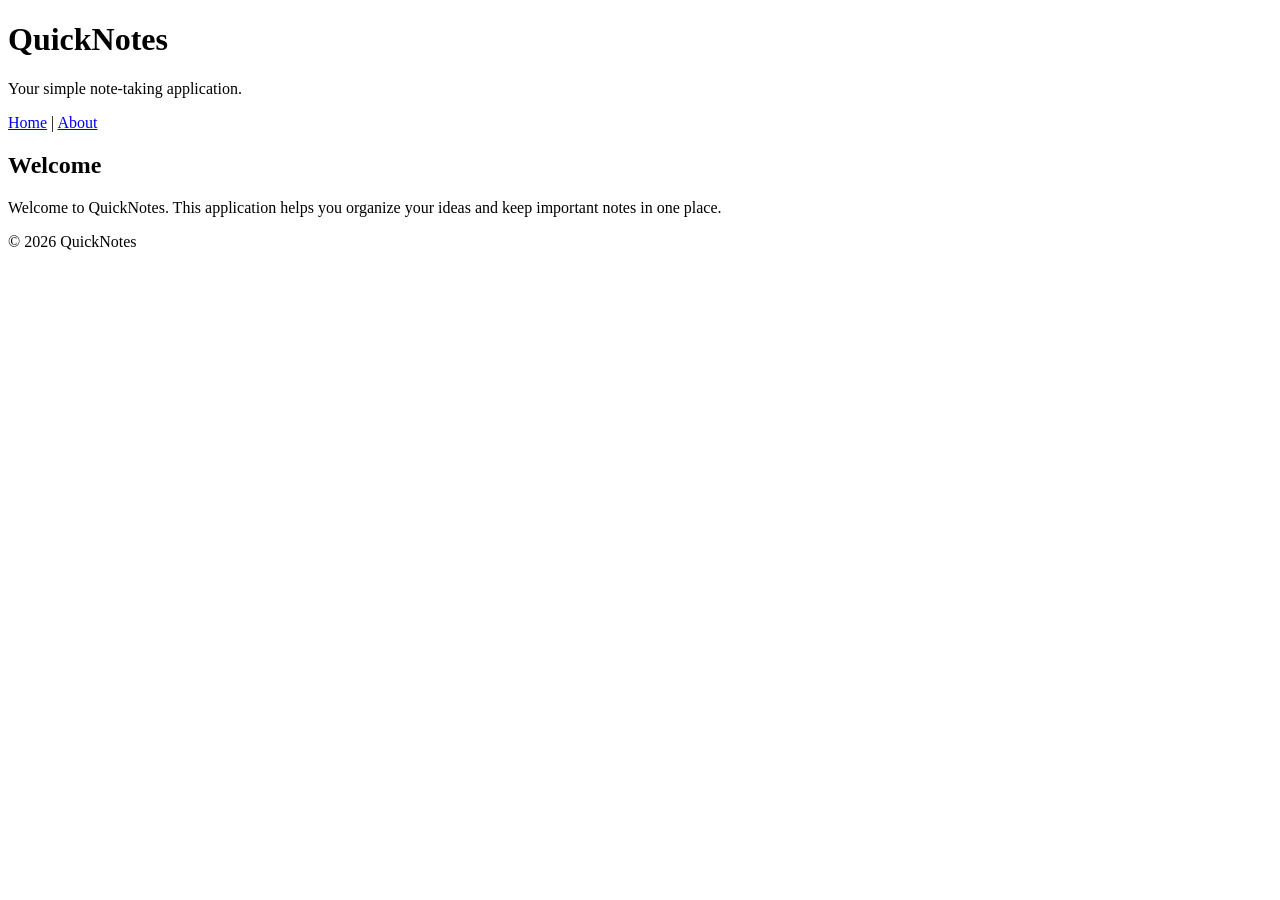
==== index.html @ 96d52f91 "Day 1 assigment" ====
<!DOCTYPE html>
<html lang="en">
<head>
    <meta charset="UTF-8">
    <meta name="viewport" content="width=device-width, initial-scale=1.0">
    <title>QuickNotes - Home</title>
</head>
<body>

<header>
    <h1>QuickNotes</h1>

    <p>Your simple note-taking application.</p>

    <nav>
        <a href="index.html">Home</a> |
        <a href="about.html">About</a>
    </nav>
</header>

<main>
    <h2>Welcome</h2>

    <p>
        Welcome to QuickNotes. This application helps you organize your
        ideas and keep important notes in one place.
    </p>
</main>

<footer>
    <p>&copy; 2026 QuickNotes</p>
</footer>

</body>
</html>
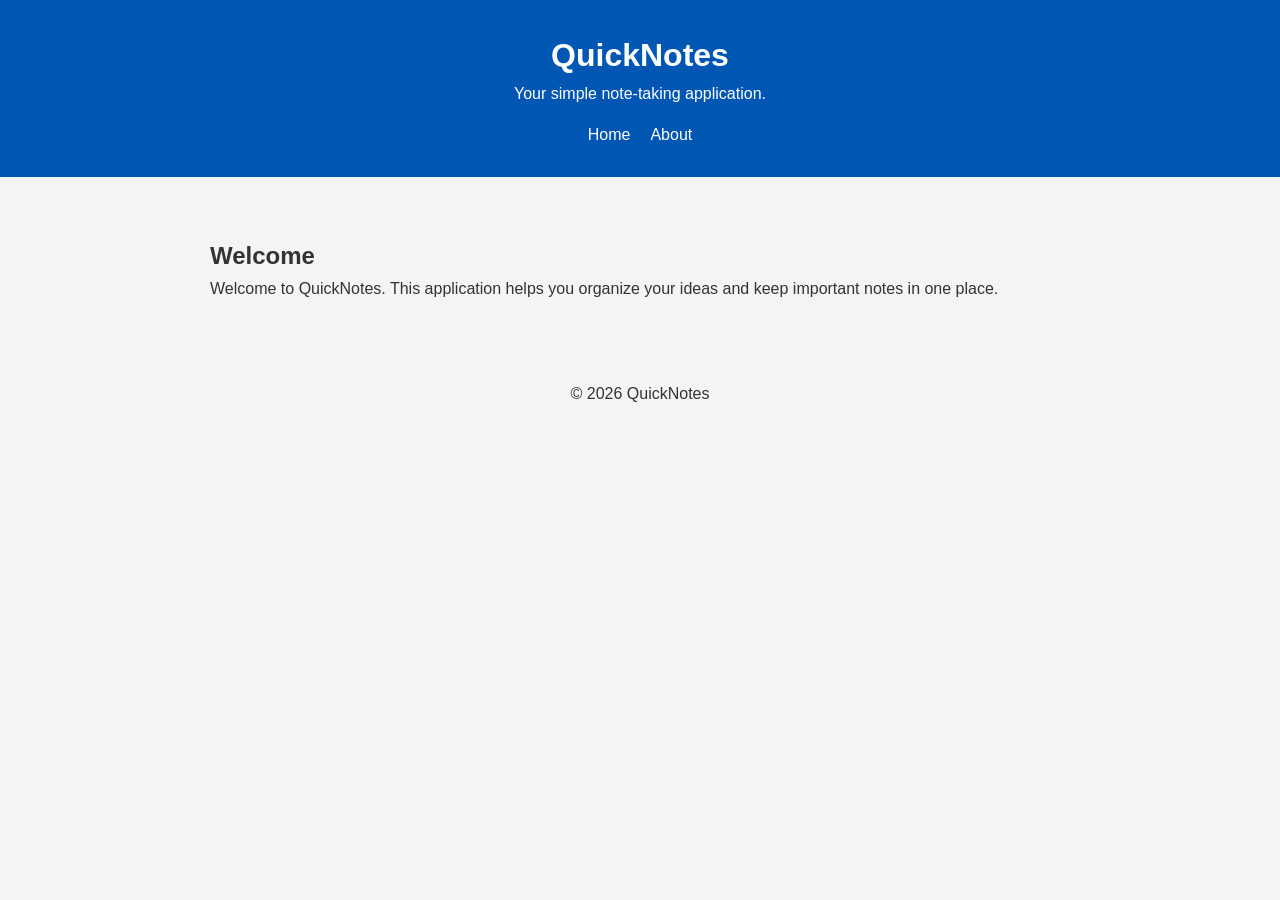
==== commit 750a3fd3: "day2 assignment" ====
--- a/index.html
+++ b/index.html
@@ -3,6 +3,7 @@
 <head>
     <meta charset="UTF-8">
     <meta name="viewport" content="width=device-width, initial-scale=1.0">
+    <link rel="stylesheet" href="style.css"/>
     <title>QuickNotes - Home</title>
 </head>
 <body>
@@ -13,8 +14,10 @@
     <p>Your simple note-taking application.</p>
 
     <nav>
-        <a href="index.html">Home</a> |
-        <a href="about.html">About</a>
+        <ul>
+            <li><a href="index.html">Home</a></li>
+            <li><a href="about.html">About</a></li>
+        </ul>
     </nav>
 </header>
 
--- a/style.css
+++ b/style.css
@@ -0,0 +1,116 @@
+*{
+    margin: 0;
+    padding: 0;
+    box-sizing: border-box;
+}
+body{
+    font-family:Arial,Arial, Helvetica, sans-serif;
+    background: #f4f4f4;
+    color: #333;
+    line-height: 1.6;
+}
+header{
+    background: #0056b3;
+    color:white;
+    text-align: center;
+    padding: 30px;
+
+}
+nav ul{
+    list-style: none;
+    display: flex;
+    justify-content: center;
+    gap:20px;
+    margin-top: 15px;
+}
+nav a{
+    color: white;
+    text-decoration: none;
+    transition:0.3s;
+}
+nav a:hover{
+    color:gold;
+}
+main{
+    max-width:900px;
+    margin:40px auto;
+    padding:20px;
+}
+
+section{
+    background: white;
+    padding: 20px;
+    margin: 20px 0;
+    border-radius: 8px;
+    box-shadow:0 2px 8px rgba(0,0,0,.1);
+}
+
+.features{
+    display: grid;
+    grid-template-columns: repeat(autofit,minmax(180px,1fr));
+    gap: 20px;
+}
+.card{
+    background: #fff;
+    border: 1px solid #ddd;
+    padding:20px;
+    text-align: center;
+    border-radius:8px;
+
+}
+table{
+    width: 100%;
+    border-collapse:collapse;
+
+}
+th,
+td{
+    border:1px solid #ddd;
+    padding:12px;
+}
+th{
+    background: #0056b3;
+    color: white;
+}
+form{
+    display: flex;
+    flex-direction: column;
+    gap: 15px;
+}
+input,
+select,
+textarea,
+button{
+    padding: 10px;
+    border: 1px solid #ccc;
+    border-radius: 5px;
+}
+button{
+    background: #0056b3;
+    color: white;
+    border: none;
+    cursor: pointer;
+    transition: 0.3s;
+}
+button:hover{
+    background: #003d80;
+
+}
+footer{
+    text-align: center;
+    padding: 20px;
+}
+
+/* Responsive */
+@media (max-width:768px){
+    header{
+        padding: 20px;
+    }
+    header h1{
+        font-size:1.8rem;
+
+    }
+    nav ul{
+        flex-direction: column;
+    }
+}
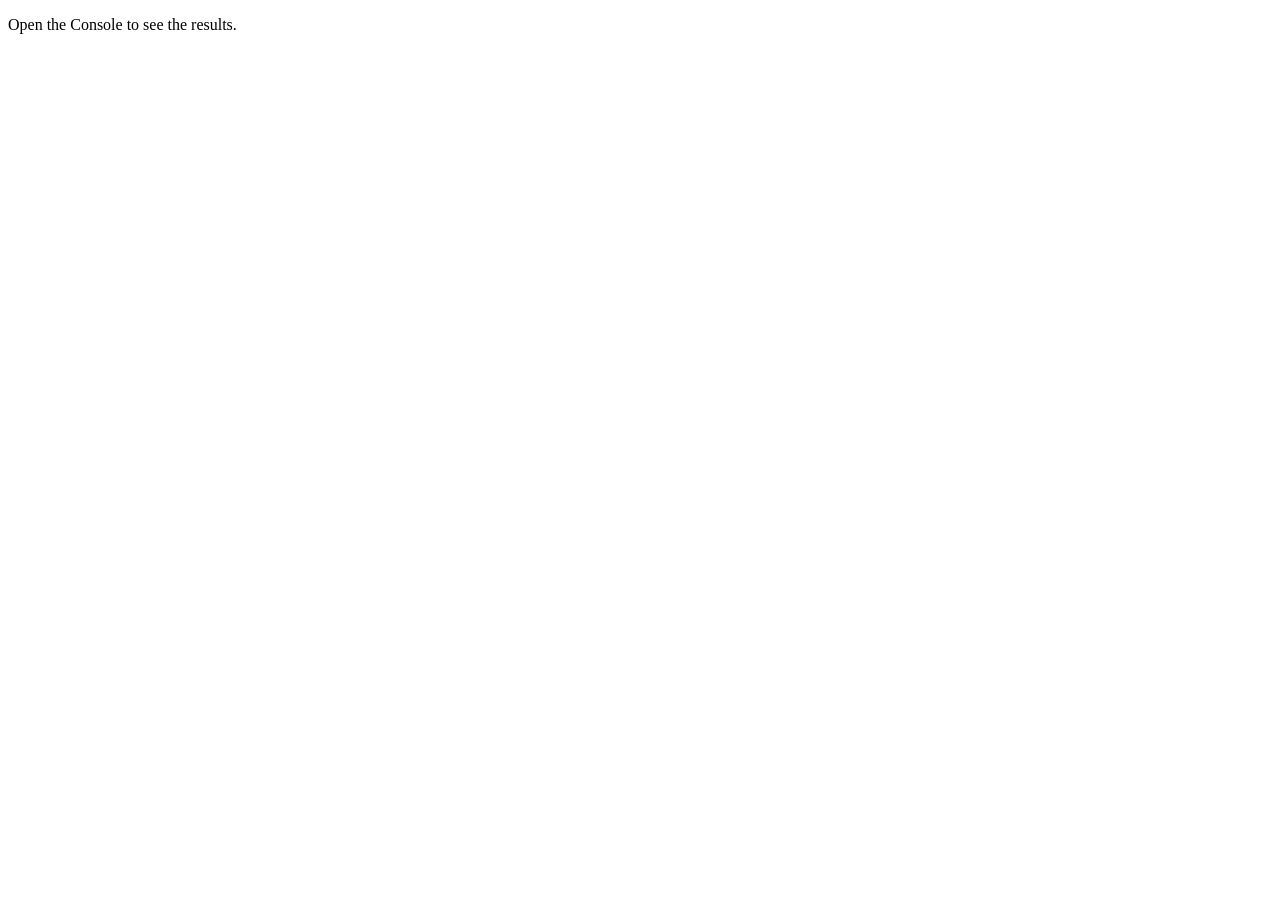
==== commit 029fe336: "day3 Assignment" ====
--- a/index.html
+++ b/index.html
@@ -3,36 +3,11 @@
 <head>
     <meta charset="UTF-8">
     <meta name="viewport" content="width=device-width, initial-scale=1.0">
-    <link rel="stylesheet" href="style.css"/>
-    <title>QuickNotes - Home</title>
+    <title>Notes Toolkit</title>
+    <script src="script.js" defer></script>
 </head>
 <body>
-
-<header>
-    <h1>QuickNotes</h1>
-
-    <p>Your simple note-taking application.</p>
-
-    <nav>
-        <ul>
-            <li><a href="index.html">Home</a></li>
-            <li><a href="about.html">About</a></li>
-        </ul>
-    </nav>
-</header>
-
-<main>
-    <h2>Welcome</h2>
-
-    <p>
-        Welcome to QuickNotes. This application helps you organize your
-        ideas and keep important notes in one place.
-    </p>
-</main>
-
-<footer>
-    <p>&copy; 2026 QuickNotes</p>
-</footer>
+    <p>Open the Console to see the results.</p>
 
 </body>
 </html>
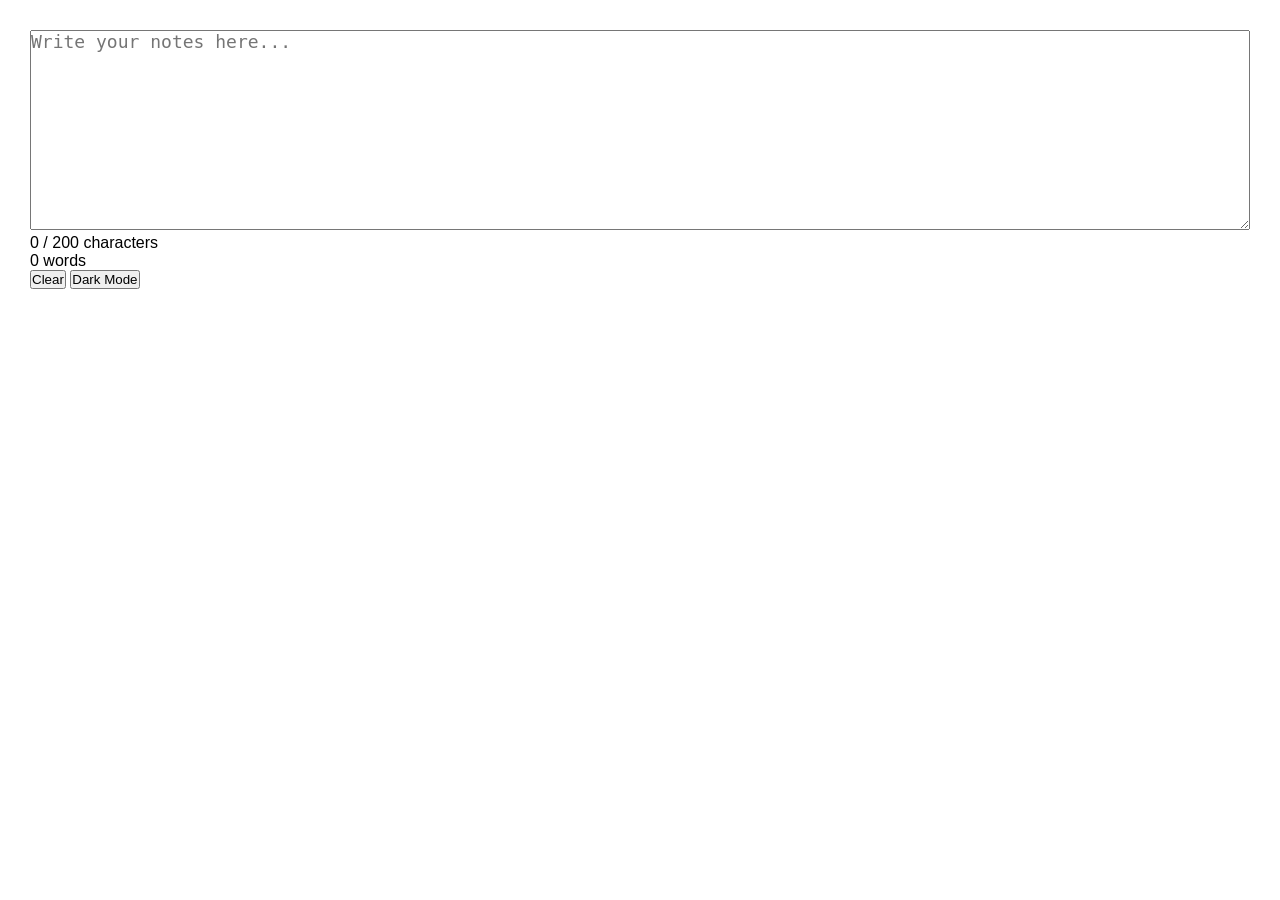
==== commit ee0177b8: "day4" ====
--- a/index.html
+++ b/index.html
@@ -4,10 +4,17 @@
     <meta charset="UTF-8">
     <meta name="viewport" content="width=device-width, initial-scale=1.0">
     <title>Notes Toolkit</title>
+    <link rel="stylesheet" href="style.css">
     <script src="script.js" defer></script>
 </head>
 <body>
-    <p>Open the Console to see the results.</p>
+    <textarea id="note-text" rows="10" cols="50" placeholder="Write your notes here..."></textarea>
+    <p id="char-count">0 / 200 characters</p>
+    <p id="word-count">0 words</p>
+
+    
+    <button id="clear-btn">Clear</button>
+    <button id="theme-toggle">Dark Mode</button>
 
 </body>
-</html>+</html>
--- a/style.css
+++ b/style.css
@@ -0,0 +1,33 @@
+:root{
+    --bg:white;
+    --text:black;
+    --warning:orange;
+    --over:red;
+
+}
+*{
+    margin: 0;
+    padding: 0;
+    box-sizing: border-box;
+}
+body{
+    background:var(--bg);
+    color:var(--text);
+    font-family:Arial;
+    padding:30px;
+}
+textarea{
+    width:100%;
+    height: 200px;
+    font-size: 18px;
+}
+.warning{
+    color: var(--warning);
+}
+.over{
+    color: var(--over);
+}
+.dark{
+    --bg:#222;
+    --text:white;
+}
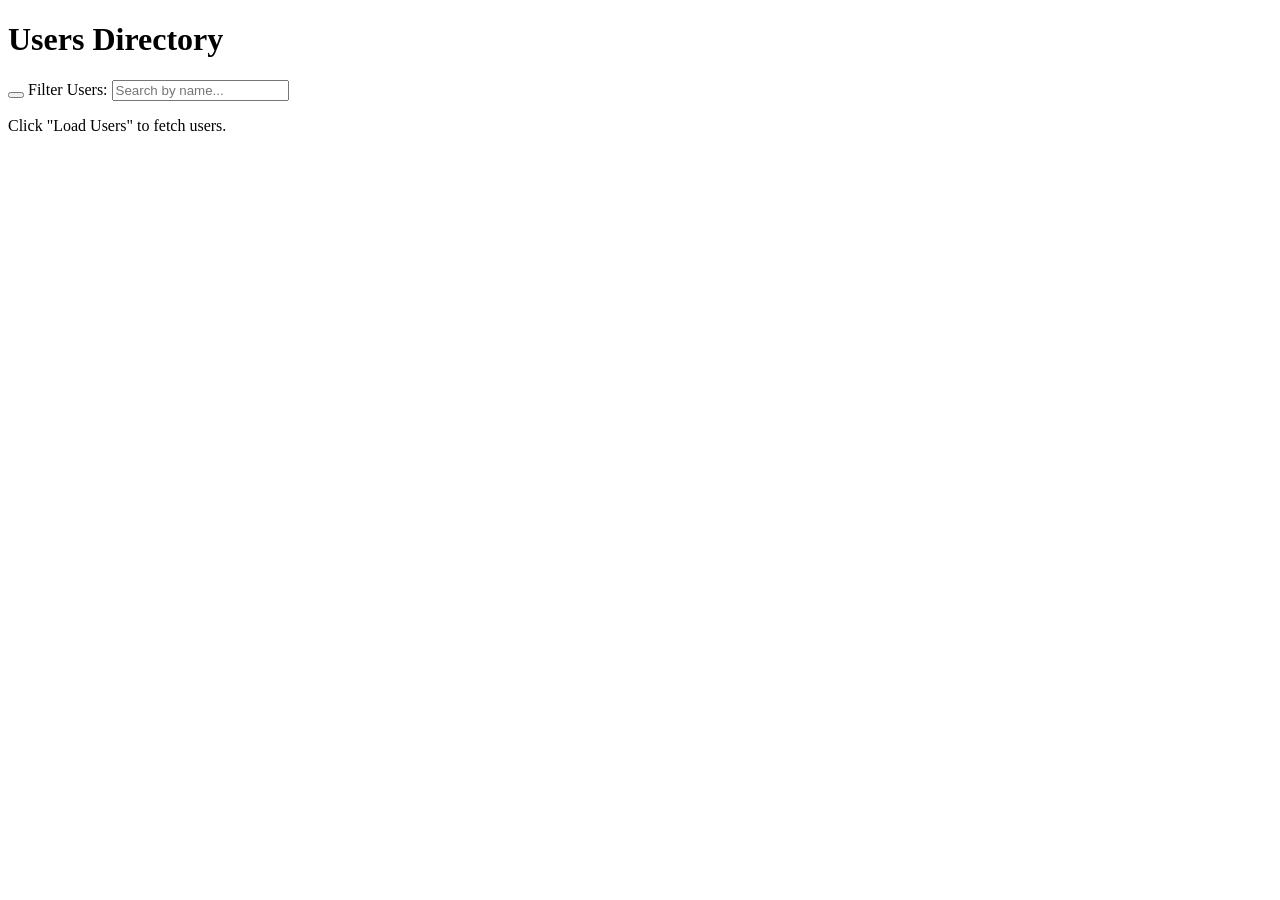
==== commit f0c26016: "day_5" ====
--- a/index.html
+++ b/index.html
@@ -3,18 +3,17 @@
 <head>
     <meta charset="UTF-8">
     <meta name="viewport" content="width=device-width, initial-scale=1.0">
-    <title>Notes Toolkit</title>
-    <link rel="stylesheet" href="style.css">
-    <script src="script.js" defer></script>
+    <title>Users Directory</title>
+    <script src="users.js" defer></script>
 </head>
 <body>
-    <textarea id="note-text" rows="10" cols="50" placeholder="Write your notes here..."></textarea>
-    <p id="char-count">0 / 200 characters</p>
-    <p id="word-count">0 words</p>
 
-    
-    <button id="clear-btn">Clear</button>
-    <button id="theme-toggle">Dark Mode</button>
+    <h1>Users Directory</h1>
+    <button id="load-users"></button>
 
+    <label for="filter-input">Filter Users:</label>
+    <input type="text" id="filter-input"  placeholder="Search by name...">
+    <p id="status">Click "Load Users" to fetch users.</p>
+    <ul id="users-list"></ul>
 </body>
-</html>
+</html>
